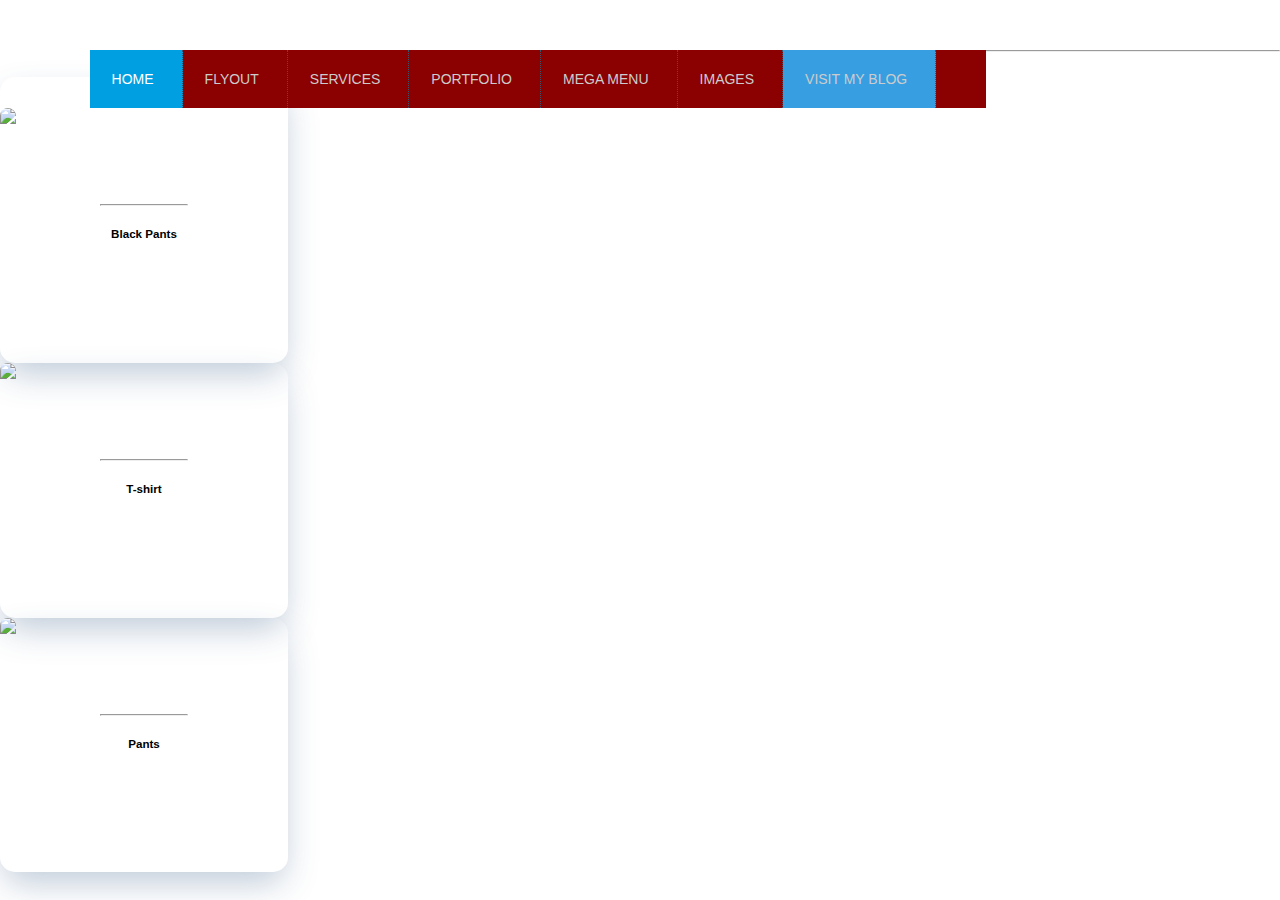
==== proyecto/index.html @ 75a833df "Add files via upload" ====
<!DOCTYPE html>
<html>
<head>
	<meta charset="utf-8">
	<meta name="viewport" content="width=device-width, initial-scale=1">
	<link href="css.css" rel="stylesheet" type="text/css"/>
	<title> INDEX </title>
	<script src="main.js"></script>
</head>



<body class="background">
	 <class="content">
	 
		<ul class="exo-menu">
			<li><a class="active" href="#"><i class="fa fa-home"></i> Home</a></li>
			<li class="drop-down"><a href="#"><i class="fa fa-cogs"></i> Flyout</a>
				<!--Drop Down-->
				<ul class="drop-down-ul animated fadeIn">
				<li class="flyout-right"><a href="#">Flyout Right</a><!--Flyout Right-->
					<ul class="animated fadeIn">
						<li><a href="#">Mobile</a></li>
						<li><a href="#">Computer</a></li>
						<li><a href="#">Watch</a></li>
					</ul>
				</li>
				<!--
				<li class="flyout-left"><a href="#">Flyout Left</a>
					Flyout Left
					<ul class="animated fadeIn">
						<li><a href="#">Mobile</a></li>
						<li><a href="#">Computer</a></li>
						<li><a href="#">Watch</a></li>
					</ul>			
				</li>
			-->
				
				<li><a href="#">No Flyout</a></li>
				 
				</ul>
				<!--//End drop down-->
			
			</li>
			<li><a href="#"><i class="fa fa-cogs"></i> Services</a></li>
			<li><a href="#"><i class="fa fa-briefcase"></i> Portfolio</a></li>
			<li class="mega-drop-down"><a href="#"><i class="fa fa-list"></i> Mega Menu</a>
				<div class="animated fadeIn mega-menu">
					<div class="mega-menu-wrap">
						<div class="row">
						<div class="col-md-4">
							<h4 class="row mega-title">Feature</h4>
								<img class="img-responsive" src="https://3.bp.blogspot.com/-rUk36pd-LbM/VcLb48X4f-I/AAAAAAAAGCI/Y_UxBAgEqwA/s1600/Magento_themes.jpg">
							</div>
							<div class="col-md-2">
									<h4 class="row mega-title">Standers</h4>
								<ul class="stander">
									<li><a href="#">Mobile</a></li>
									<li><a href="#">Computer</a></li>
									<li><a href="#">Watch</a></li>
									<li><a href="#">laptop</a></li>
									<li><a href="#">Camera</a></li>
									<li><a href="#">I pad</a></li>
									<li><a class="view-more btn- btn-sm" href="#">View more</a></li>
								</ul>
							</div>
							<div class="col-md-3">
								<h4 class="row mega-title">Description</h4>
								<ul class="description">
									<li><a href="#">Women</a>
										<span>Description of Women</span>
									</li>
									<li><a href="#">Men</a>
											<span>Description of men Cloths</span>
									</li>
									<li><a href="#">Kids</a>
											<span>Description of Kids Cloths</span>
									</li>
									<li><a href="#">Others</a>
											<span>Description of Others Cloths</span>
									</li>
									<li>
									<a class="view-more btn btn-sm " href="#">View more</a>
											 
									</li>
								</ul>
							</div>
							<div class="col-md-3">
							<h4 class="row mega-title">Icon + Description</h4>
								<ul class="icon-des">
									<li><a href="#"><i class="fa fa-globe"></i>Web</a></li>
									<li><a href="#"><i class="fa fa-mobile"></i>Mobile</a></li>
									<li><a href="#"><i class="fa fa-arrows-h"></i>Responsive</a></li>
									<li><a href="#"><i class="fa fa-desktop"></i>Desktop</a></li>
									<li><a href="#"><i class="fa fa-paint-brush"></i>UI/UX</a></li>
								</ul>
							</div>
							
						</div>
					</div>	
				</div>
			</li>
			
			<li  class="images-drop-down"><a  href="#"><i class="fa fa-photo"></i> Images</a>
				<div class="Images animated fadeIn">
					<div class="col-md-3">
						<h4>Images Title </h4>
						<img class="img-responsive" src="https://2.bp.blogspot.com/-VG_e0pKfrDo/VcLb6JwZqfI/AAAAAAAAGCk/8ZgA9kZqTQ8/s1600/images3.jpg">
					</div>
					<div class="col-md-3">
					<h4>Images Title </h4>
						<img class="img-responsive" src="https://3.bp.blogspot.com/-hUt5FrdZHio/VcLb5dlwTBI/AAAAAAAAGCU/UUH5N1JkoQc/s1600/images1.jpg">
					</div>
					<div class="col-md-3">
					<h4>Images Title </h4>
						<img class="img-responsive" src="https://4.bp.blogspot.com/-A7U1uPlSq6Y/VcLb5kKHCkI/AAAAAAAAGCc/7WghyndTEuY/s1600/images2.jpg">
					</div>
					<div class="col-md-3">
					<h4>Images Title </h4>
						<img class="img-responsive"  src="https://3.bp.blogspot.com/-hGrnZIjzL2k/VcLb47kyQKI/AAAAAAAAGCQ/J6Q2IAHIQvQ/s1600/image4.jpg">
					</div>
					
				</div>
			
			</li>
			<li><a class="blink-soft visit-my-blog" href="https://cssstuffs.com/free-responsive-mega-menu-code-drop/" target=_black"><i class="fa fa-link"></i> Visit My Blog</a>
				<div class="contact">
			
				</div>
			</li>
			<!-- <a href="#" class="toggle-menu visible-xs-block">|||</a> -->
			
	</ul>
	 
	
	 </div>
<!--menu cuerpo -->

	 <div id="toast"></div>
<div id="toast-cart"></div>
<div class="containeer">

  <hr>
  <br>
  <div class="row">
  <div class="col-lg-4">
    <div class="card" style="width: 18rem;">
      <span id="heart" class="heart"><i onclick="wishList()" class="fas fa-heart"></i></span>
  <img src="https://images.unsplash.com/photo-1565208565380-02138793c3b0?ixlib=rb-1.2.1&ixid=eyJhcHBfaWQiOjEyMDd9&auto=format&fit=crop&w=634&q=80" class="first-image">
  <div class="card-body">
    <a href="#" onclick="addCart()"><center>Add to cart</center></a>
    <hr>
    <center>
      <h5 class="card-title">Black Pants</h5>
    </center>
  </div>
</div>
</div>
      <div class="col-lg-4">
    <div class="card" style="width: 18rem;">
      <span id="heart-second" value="So" class="heart"><i onclick="wishList()" class="fas fa-heart"></i></span>
  <img src="https://images.unsplash.com/photo-1549062572-544a64fb0c56?ixlib=rb-1.2.1&auto=format&fit=crop&w=634&q=80" class="first-image">
  <div class="card-body">
    <a href="#" onclick="addCart()"><center>Add to cart</center></a>
    <hr>
    <center>
      <h5 class="card-title">T-shirt</h5>
    </center>
  </div>
</div>
</div>
    <div class="col-lg-4">
    <div class="card" style="width: 18rem;">
      <span id="heart-third" class="heart"><i onclick="wishList()" class="fas fa-heart"></i></span>
  <img src="https://images.unsplash.com/photo-1565279586461-293ae487de37?ixlib=rb-1.2.1&ixid=eyJhcHBfaWQiOjEyMDd9&auto=format&fit=crop&w=634&q=80" class="first-image">
  <div class="card-body">
    <a href="#" onclick="addCart()"><center>Add to cart</center></a>
    <hr>
    <center>
      <h5 class="card-title">Pants</h5>
    </center>
	
  </div>
</div>
</div>
  </div>
</div>
---- proyecto/css.css ----
body{
	margin: 0;
	padding: 0;
	font: 300 14px/18px Roboto;
	
 }
  

 *,
:after,
:before {
  box-sizing: border-box
}

.clearfix:after,
.clearfix:before {
  content: '';
  display: table
}

.clearfix:after {
  clear: both;
  display: block
}
ul{
	list-style:none;
	margin: 0;
	padding: 0;
}
a, a:hover, a.active, a:active, a:visited, a:focus{
	color:#fefefe;
	text-decoration:none;
}
.content{
	margin: 50px 100px 50px 100px;
}

.exo-menu{
	width: 70%;
	float: left;
	list-style: none;
	position:relative;
    left: 7vw;
	background: darkred;
}

.exo-menu > li > a{
    display: inline-block;
    float: left;
	color: #ccc;
	text-decoration: none;
	text-transform: uppercase;
	border-right: 1px #365670 dotted;
	-webkit-transition: color 0.2s linear, background 0.2s linear;
	-moz-transition: color 0.2s linear, background 0.2s linear;
	-o-transition: color 0.2s linear, background 0.2s linear;
	transition: color 0.2s linear, background 0.2s linear;
}
.exo-menu > li > a.active,
.exo-menu > li > a:hover,
li.drop-down ul > li > a:hover{
	background:#009FE1;
	color:#fff;
}
.exo-menu i {
  float: left;
  font-size: 18px;
  margin-right: 6px;
  line-height: 20px !important;
}
li.drop-down,
.flyout-right,
.flyout-left{position:relative;}
li.drop-down:before {
  content: "\f103";
  color: #fff;
  font-family: FontAwesome;
  font-style: normal;
  display: inline;
  position: absolute;
  right: 6px;
  top: 20px;
  font-size: 14px;
}
li.drop-down>ul{
	left: 90px;
    top: 58px;
	min-width: 230px;

}
.drop-down-ul{display:none;}
.flyout-right>ul,
.flyout-left>ul{
  top: 0;
  min-width: 230px;
  display: none;
  border-left: 1px solid darkred;
  }

li.drop-down>ul>li>a,
.flyout-right ul>li>a ,
.flyout-left ul>li>a {
	color: #fff;
	display: block;
	padding: 20px 22px;
	text-decoration: none;
	background-color: #009FE1;
	border-bottom: 1px dotted #547787;
	-webkit-transition: color 0.2s linear, background 0.2s linear;
	-moz-transition: color 0.2s linear, background 0.2s linear;
	-o-transition: color 0.2s linear, background 0.2s linear;
	transition: color 0.2s linear, background 0.2s linear;
}
.flyout-right ul>li>a ,
.flyout-left ul>li>a {
	border-bottom: 1px dotted #B8C7BC;
}


/*Flyout Mega*/
.flyout-mega-wrap {
	top: 0;
	right: 0;
	left: 100%;
	width: 100%;
	display:none;
	height: 100%;
	padding: 15px;
	min-width: 742px;

}
h4.row.mega-title {
  color:#eee;
  margin-top: 0px;
  font-size: 14px;
  padding-left: 15px;
  padding-bottom: 13px;
  text-transform: uppercase;
  border-bottom: 1px solid #ccc;
 }
.flyout-mega ul > li > a {
  font-size: 90%;
  line-height: 25px;
  color: #fff;
  font-family: inherit;
}
.flyout-mega ul > li > a:hover,
.flyout-mega ul > li > a:active,
.flyout-mega ul > li > a:focus{
  text-decoration: none;
  background-color: transparent !important;
  color: #ccc !important
}
/*mega menu*/

.mega-menu {
  left: 0;
  right: 0;
  padding: 15px;
  display:none;
  padding-top: 0;
  min-height: 100%;

}
h4.row.mega-title {
  color: #eee;
  margin-top: 0px;
  font-size: 14px;
  padding-left: 15px;
  padding-bottom: 13px;
  text-transform: uppercase;
  border-bottom: 1px solid red;
  padding-top: 15px;
  background-color: #a11315
  }
 .mega-menu ul li a {
  line-height: 25px;
  font-size: 90%;
  display: block;
}
ul.stander li a {
    padding: 3px 0px;
}

ul.description li {
    padding-bottom: 12px;
    line-height: 8px;
}

ul.description li span {
    color: #ccc;
    font-size: 85%;
}
a.view-more{
  border-radius: 1px;
  margin-top:15px;
  background-color: #009FE1;
  padding: 2px 10px !important;
  line-height: 21px !important;
  display: inline-block !important;
}
a.view-more:hover{
	color:#fff;
	background:#0DADEF;
}
ul.icon-des li a i {
    color: #fff;
    width: 35px;
    height: 35px;
    border-radius: 50%;
    text-align: center;
    background-color: #009FE1;
    line-height: 35px !important;
}

ul.icon-des li {
    width: 100%;
    display: table;
    margin-bottom: 11px;
}
/*Blog DropDown
.Blog{
	left:0;
	display:none;
	color:#fefefe;
	padding-top:15px;
	background:#547787;
	padding-bottom:15px;
}
.Blog .blog-title{
	color:#fff;
	font-size:15px;
	text-transform:uppercase;

}
.Blog .blog-des{
	color:#ccc;
	font-size:90%;
	margin-top:15px;
}
.Blog a.view-more{
	margin-top:0px;
}

*/

/*Images*/
.Images{
	left:0;
   width:100%;
	 display:none;
	color:#fefefe;
	padding-top:15px;
	background:#547787;
	padding-bottom:15px;
}
.Images h4 {
  font-size: 15px;
  margin-top: 0px;
  text-transform: uppercase;
}
/*common de flyout */
.flyout-right ul>li>a ,
.flyout-left ul>li>a,
.flyout-mega-wrap,
.mega-menu{
	background-color: rgb(0, 133, 51);
}

/*hover*/
.Blog:hover,
.Images:hover,
.mega-menu:hover,
.drop-down-ul:hover,
li.flyout-left>ul:hover,
li.flyout-right>ul:hover,
.flyout-mega-wrap:hover,
li.flyout-left a:hover +ul,
li.flyout-right a:hover +ul,
.blog-drop-down >a:hover+.Blog,
li.drop-down>a:hover +.drop-down-ul,
.images-drop-down>a:hover +.Images,
.mega-drop-down a:hover+.mega-menu,
li.flyout-mega>a:hover +.flyout-mega-wrap{
	display:block;
}
/*responsive*/
 @media (min-width:767px){
	.exo-menu > li > a{
	display:block;
	padding: 20px 22px;
 }
.mega-menu, .flyout-mega-wrap, .Images, .Blog,.flyout-right>ul,
.flyout-left>ul, li.drop-down>ul{
		position:absolute;
}
 .flyout-right>ul{
	left: 100%;
	}
	.flyout-left>ul{
	right: 100%;
}
 }
@media (max-width:767px){

	.exo-menu {
		min-height: 58px;
		background-color:  #009FE1;
		width: 100%;
	}
	
	.exo-menu > li > a{
		width:100% ;
	    display:none ;
	
	}
	.exo-menu > li{
		width:100%;
	}
	.display.exo-menu > li > a{
	  display:block ;
	  	padding: 20px 22px;
	}
	
.mega-menu, .Images, .Blog,.flyout-right>ul,
.flyout-left>ul, li.drop-down>ul{
		position:relative;
}

}

/*
a.toggle-menu{
    position: absolute;
    right: 0px;
    padding: 20px;
    font-size: 27px;
    background-color: #ccc;
    color:  #009FE1;
    top: 0px;
}

*/

.blink-soft {
  animation: blinker 1.5s linear infinite;
}
@keyframes blinker {
  50% {
    opacity: 0;
  }
}
.visit-my-blog {
    background: #379fe1;
}


/*************************barra menu end **************************************/


@import url('https://fonts.googleapis.com/css?family=Raleway|Roboto&display=swap');


.containeer{
  margin-top: 50px;
}

h1, .card-title, a, #toast{
  font-family: 'Roboto', sans-serif;
}



.card{
  box-shadow: 0px 15px 35px -5px rgba(50, 88, 130, 0.32);
  border-radius: 15px;
  transition: transform .2s;
}

.card-body{
  padding: 100px;
  margin-top: -50px;
  -webkit-transition: all 1s ease;
  -moz-transition: all 1s ease;
  -o-transition: all 1s ease;
  transition: all 1s ease-in-out;
}

.heart{
  color: #989898;
  margin-top: 15px;
  margin-left: 230px;
  font-size: 30px;
  position: absolute;
  width: 40px;
  height: 40px;
  border-radius: 30px;
  padding: 0px;
  text-align: center;
  cursor: pointer;
}

.heart-active{
  color: #C50707;
}

.heart:hover{
  color: red;
  background-color: #f9f9f9;
  -webkit-transition: all 1s ease;
  -moz-transition: all 1s ease;
  -o-transition: all 1s ease;
  transition: all 1s ease-in-out;
}

.card-body a{
  visibility: hidden;
}

.card:hover > .card-body{
  margin-top: -0px;
  -webkit-transition: all 1s ease;
  -moz-transition: all 1s ease;
  -o-transition: all 1s ease;
  transition: all 1s ease;
}

.card:hover{
  transform: scale(1.02);
}

.card:hover > .card-body > a{
  visibility: visible;
}

.first-image{
  width: 100%;
  border-top-left-radius: 15px;
  border-top-right-radius: 15px;
}

.cart, .wish{
  padding: 5px;
  width: 50px;
  height: 50px;
  margin-left: -24px;
  margin-top: 0px;
  margin-right: 3px;
  background-color: #fff;
  color: #5C7CFA;
  border-top-left-radius: 8px;
  border-bottom-left-radius: 8px;
  text-align: center;
  -ms-display: flex;
  display: flex;
  align-items: center;
  justify-content: center;
}

.wish{
  color: #C50707;
}

#toast, #toast-cart{
  padding: 10px;
  padding-left: 5px;
  position: fixed;
  width: 230px;
  height: 50px;
  top: 0;
  left: 80%;
  transform:translate(-50%);
  background-color: #EFF2FF;
  color: #76777E;
  padding: 1px;
  border-radius: 8px;
  text-align:center;
  z-index: 1;
  box-shadow: 0 0 20px rgba(0,0,0,0.3);
  visibility: hidden;
  opacity: 0;
  -ms-display: flex;
  display: flex;
  align-items: center;
  justify-content: center;
  font-size: 18px;
}
#toast.show, #toast-cart.show{
  visibility:visible;
  animation:fadeInOut 3s;
}

@keyframes fadeInOut{
  5%,95%{opacity:1;top:50px}
  15%,85%{opacity:1;top:30px}
}

a{
  z-index: -1;
}
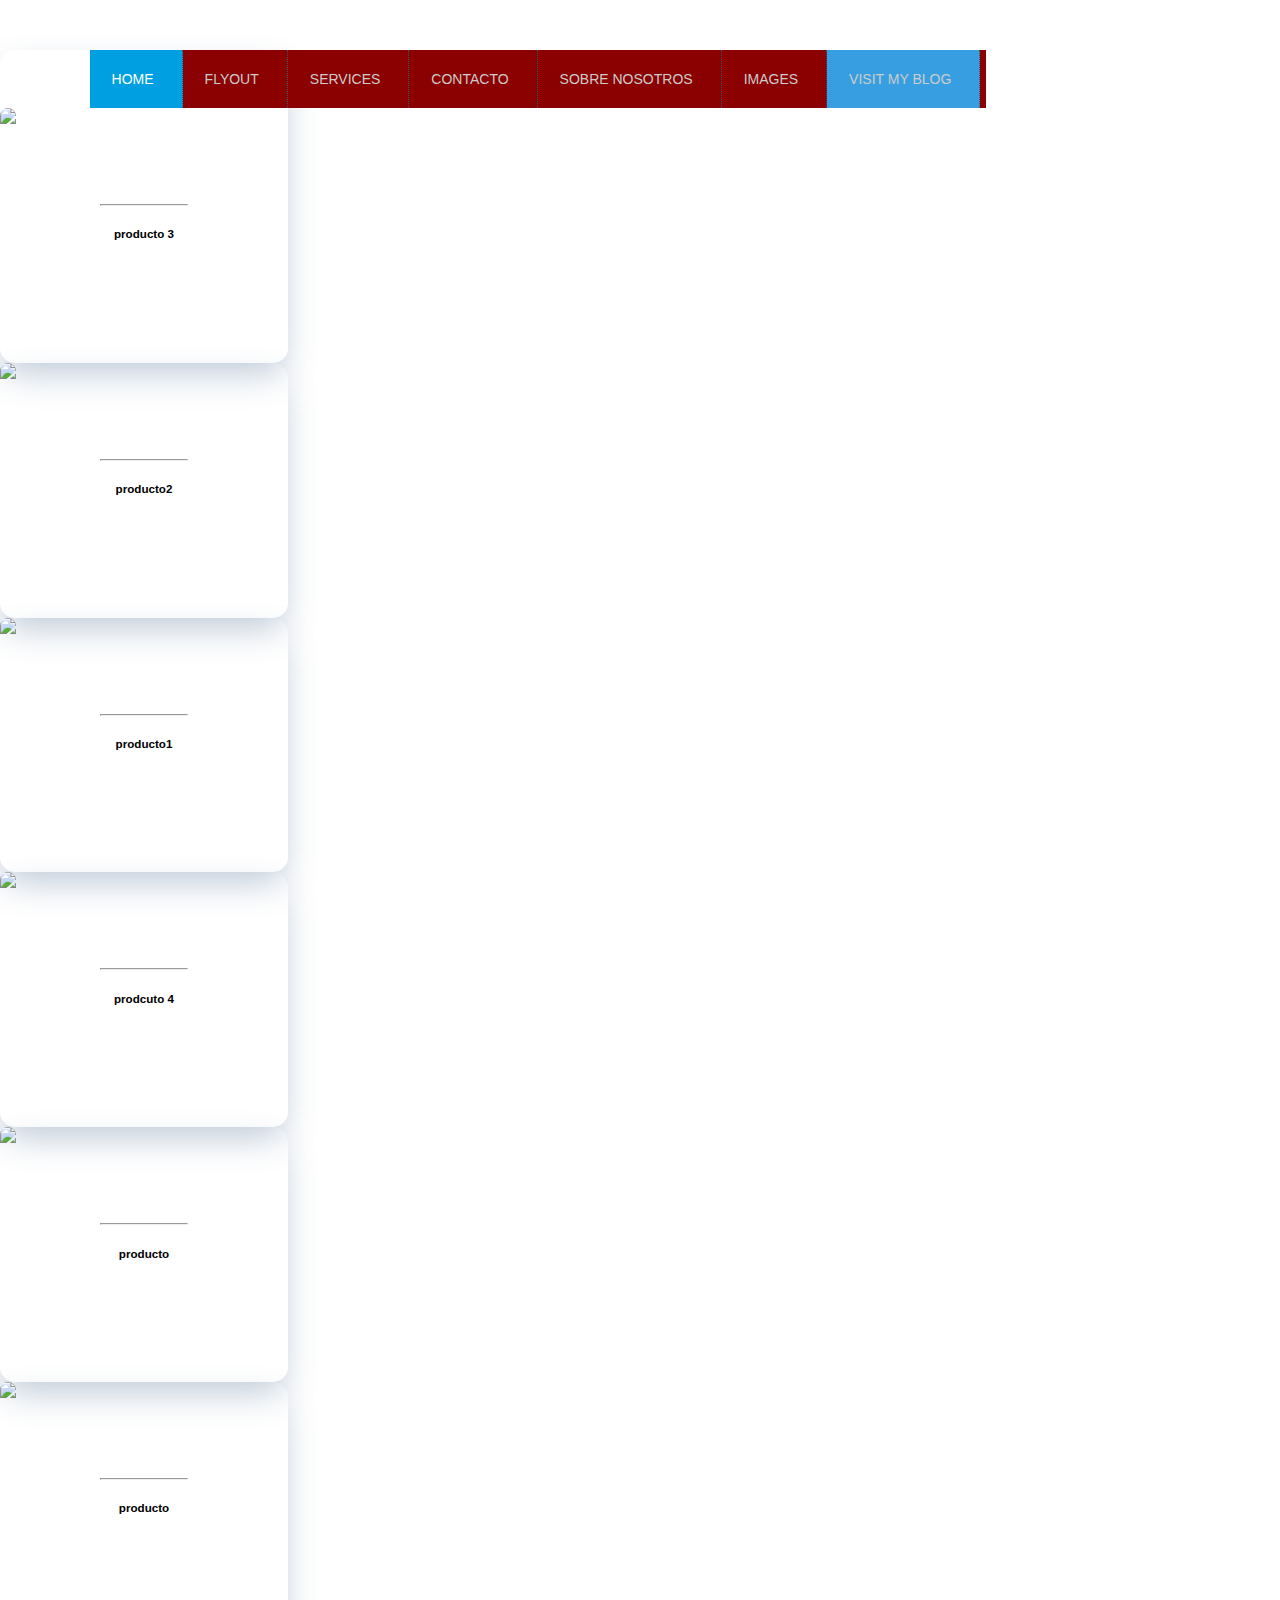
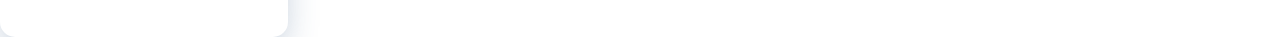
==== commit 4990d8c1: "Update index.html" ====
--- a/proyecto/index.html
+++ b/proyecto/index.html
@@ -10,7 +10,7 @@
 
 
 
-<body class="background">
+<class="background">
 	 <class="content">
 	 
 		<ul class="exo-menu">
@@ -18,7 +18,7 @@
 			<li class="drop-down"><a href="#"><i class="fa fa-cogs"></i> Flyout</a>
 				<!--Drop Down-->
 				<ul class="drop-down-ul animated fadeIn">
-				<li class="flyout-right"><a href="#">Flyout Right</a><!--Flyout Right-->
+				<li class="flyout-right"><a href="#">productos</a><!--Flyout Right-->
 					<ul class="animated fadeIn">
 						<li><a href="#">Mobile</a></li>
 						<li><a href="#">Computer</a></li>
@@ -36,15 +36,18 @@
 				</li>
 			-->
 				
-				<li><a href="#">No Flyout</a></li>
+				<li><a href="#">producto 1</a></li>
+				<li><a href="#">producto 2</a></li>
+				<li><a href="#">producto 3</a></li>
+				
 				 
 				</ul>
 				<!--//End drop down-->
 			
 			</li>
 			<li><a href="#"><i class="fa fa-cogs"></i> Services</a></li>
-			<li><a href="#"><i class="fa fa-briefcase"></i> Portfolio</a></li>
-			<li class="mega-drop-down"><a href="#"><i class="fa fa-list"></i> Mega Menu</a>
+			<li><a href="#"><i class="fa fa-briefcase"></i> contacto</a></li>
+			<li class="mega-drop-down"><a href="#"><i class="fa fa-list"></i> sobre nosotros</a>
 				<div class="animated fadeIn mega-menu">
 					<div class="mega-menu-wrap">
 						<div class="row">
@@ -101,7 +104,7 @@
 				</div>
 			</li>
 			
-			<li  class="images-drop-down"><a  href="#"><i class="fa fa-photo"></i> Images</a>
+			<li  class="images-drop-down"><a  href="#"><i class="fa fa-photo"></i> images</a>
 				<div class="Images animated fadeIn">
 					<div class="col-md-3">
 						<h4>Images Title </h4>
@@ -136,12 +139,13 @@
 	 </div>
 <!--menu cuerpo -->
 
-	 <div id="toast"></div>
+	 
+<div id="toast"></div>
 <div id="toast-cart"></div>
 <div class="containeer">
 
-  <hr>
-  <br>
+  
+  
   <div class="row">
   <div class="col-lg-4">
     <div class="card" style="width: 18rem;">
@@ -151,12 +155,12 @@
     <a href="#" onclick="addCart()"><center>Add to cart</center></a>
     <hr>
     <center>
-      <h5 class="card-title">Black Pants</h5>
-    </center>
-  </div>
-</div>
-</div>
-      <div class="col-lg-4">
+      <h5 class="card-title">producto 3</h5>
+    </center>
+  </div>
+</div>
+</div>
+      <div class="col-lg-3">
     <div class="card" style="width: 18rem;">
       <span id="heart-second" value="So" class="heart"><i onclick="wishList()" class="fas fa-heart"></i></span>
   <img src="https://images.unsplash.com/photo-1549062572-544a64fb0c56?ixlib=rb-1.2.1&auto=format&fit=crop&w=634&q=80" class="first-image">
@@ -164,12 +168,12 @@
     <a href="#" onclick="addCart()"><center>Add to cart</center></a>
     <hr>
     <center>
-      <h5 class="card-title">T-shirt</h5>
-    </center>
-  </div>
-</div>
-</div>
-    <div class="col-lg-4">
+      <h5 class="card-title">producto2</h5>
+    </center>
+  </div>
+</div>
+</div>
+    <div class="col-lg-2">
     <div class="card" style="width: 18rem;">
       <span id="heart-third" class="heart"><i onclick="wishList()" class="fas fa-heart"></i></span>
   <img src="https://images.unsplash.com/photo-1565279586461-293ae487de37?ixlib=rb-1.2.1&ixid=eyJhcHBfaWQiOjEyMDd9&auto=format&fit=crop&w=634&q=80" class="first-image">
@@ -177,11 +181,59 @@
     <a href="#" onclick="addCart()"><center>Add to cart</center></a>
     <hr>
     <center>
-      <h5 class="card-title">Pants</h5>
-    </center>
-	
-  </div>
-</div>
-</div>
-  </div>
-</div>+      <h5 class="card-title">producto1</h5>
+    </center>
+  </div>
+</div>
+</div>
+
+<div class="col-lg-1">
+    <div class="card" style="width: 18rem;">
+      <span id="heart" class="heart"><i onclick="wishList()" class="fas fa-heart"></i></span>
+  <img src="https://images.unsplash.com/photo-1565208565380-02138793c3b0?ixlib=rb-1.2.1&ixid=eyJhcHBfaWQiOjEyMDd9&auto=format&fit=crop&w=634&q=80" class="first-image">
+  <div class="card-body">
+    <a href="#" onclick="addCart()"><center>Add to cart</center></a>
+    <hr>
+    <center>
+      <h5 class="card-title">prodcuto 4</h5>
+    </center>
+  </div>
+</div>
+  </div>
+
+  <div class="col-lg-0">
+    <div class="card" style="width: 18rem;">
+      <span id="heart" class="heart"><i onclick="wishList()" class="fas fa-heart"></i></span>
+  <img src="https://images.unsplash.com/photo-1565208565380-02138793c3b0?ixlib=rb-1.2.1&ixid=eyJhcHBfaWQiOjEyMDd9&auto=format&fit=crop&w=634&q=80" class="first-image">
+  <div class="card-body">
+    <a href="#" onclick="addCart()"><center>Add to cart</center></a>
+    <hr>
+    <center>
+      <h5 class="card-title">producto</h5>
+    </center>
+  </div>
+</div>
+</div>
+
+<div class="col-lg-5">
+    <div class="card" style="width: 18rem;">
+      <span id="heart" class="heart"><i onclick="wishList()" class="fas fa-heart"></i></span>
+  <img src="https://images.unsplash.com/photo-1565208565380-02138793c3b0?ixlib=rb-1.2.1&ixid=eyJhcHBfaWQiOjEyMDd9&auto=format&fit=crop&w=634&q=80" class="first-image">
+  <div class="card-body">
+    <a href="#" onclick="addCart()"><center>Add to cart</center></a>
+    <hr>
+    <center>
+      <h5 class="card-title">producto</h5>
+    </center>
+  </div>
+</div>
+</div>
+
+</div>
+</class>
+
+<!-- partial -->
+  <script  src="main.js"></script>
+
+</body>
+</html>
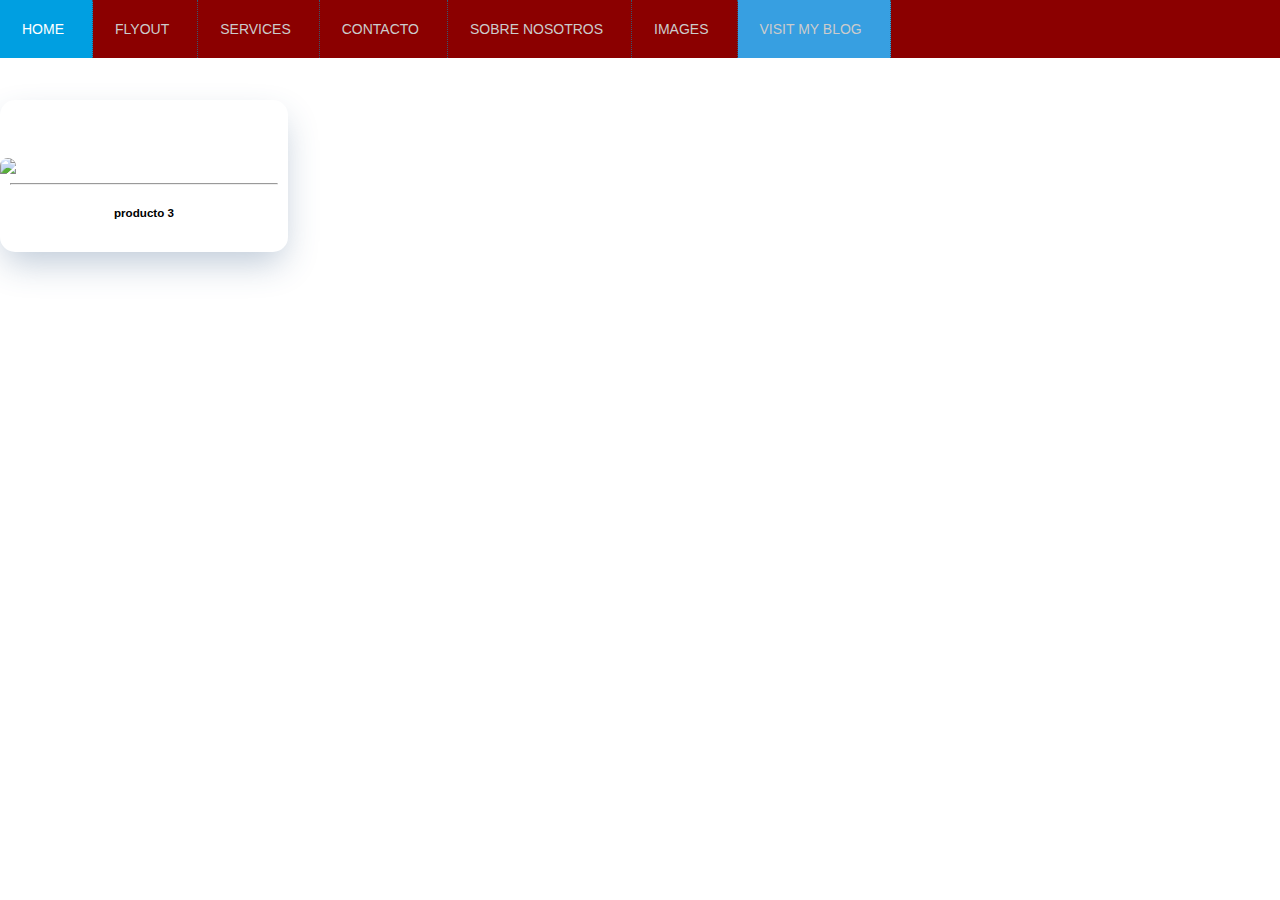
==== commit 13a5b37c: "Script nuevo" ====
--- a/proyecto/index.html
+++ b/proyecto/index.html
@@ -6,6 +6,7 @@
 	<link href="css.css" rel="stylesheet" type="text/css"/>
 	<title> INDEX </title>
 	<script src="main.js"></script>
+	<script src="https://kit.fontawesome.com/6012e003ff.js" crossorigin="anonymous"></script>
 </head>
 
 
--- a/proyecto/css.css
+++ b/proyecto/css.css
@@ -28,7 +28,7 @@
 	padding: 0;
 }
 a, a:hover, a.active, a:active, a:visited, a:focus{
-	color:#fefefe;
+	color: cyan;
 	text-decoration:none;
 }
 .content{
@@ -36,11 +36,11 @@
 }
 
 .exo-menu{
-	width: 70%;
+	width: 100%;
 	float: left;
 	list-style: none;
 	position:relative;
-    left: 7vw;
+   
 	background: darkred;
 }
 
@@ -361,14 +361,60 @@
 @import url('https://fonts.googleapis.com/css?family=Raleway|Roboto&display=swap');
 
 
+
 .containeer{
-  margin-top: 50px;
-}
-
-h1, .card-title, a, #toast{
+ position: relative;
+ top: 100px;
+}
+
+ .card-title, a, #toast{
   font-family: 'Roboto', sans-serif;
 }
 
+.col-lg-4{
+position: static;
+left: 20vw;
+
+}
+
+.col-lg-3{
+position: relative;
+left: 30vw;
+bottom: 34vw;
+
+}
+
+.col-lg-2{
+
+position: relative;
+left: 60vw;
+bottom: 67vw;
+
+}
+
+.col-lg-1{
+
+  position: relative;
+  left: 1vw;
+  bottom: 60vw;
+  
+  }
+
+  .col-lg-0{
+
+    position: relative;
+    left: 30vw;
+    bottom: 93vw;
+    
+    }
+
+    .col-lg-5{
+
+      position: relative;
+      left: 60vw;
+      bottom: 126vw;
+      
+      }
 
 
 .card{
@@ -378,7 +424,7 @@
 }
 
 .card-body{
-  padding: 100px;
+  padding: 10px;
   margin-top: -50px;
   -webkit-transition: all 1s ease;
   -moz-transition: all 1s ease;
@@ -497,4 +543,4 @@
 
 a{
   z-index: -1;
-}+}
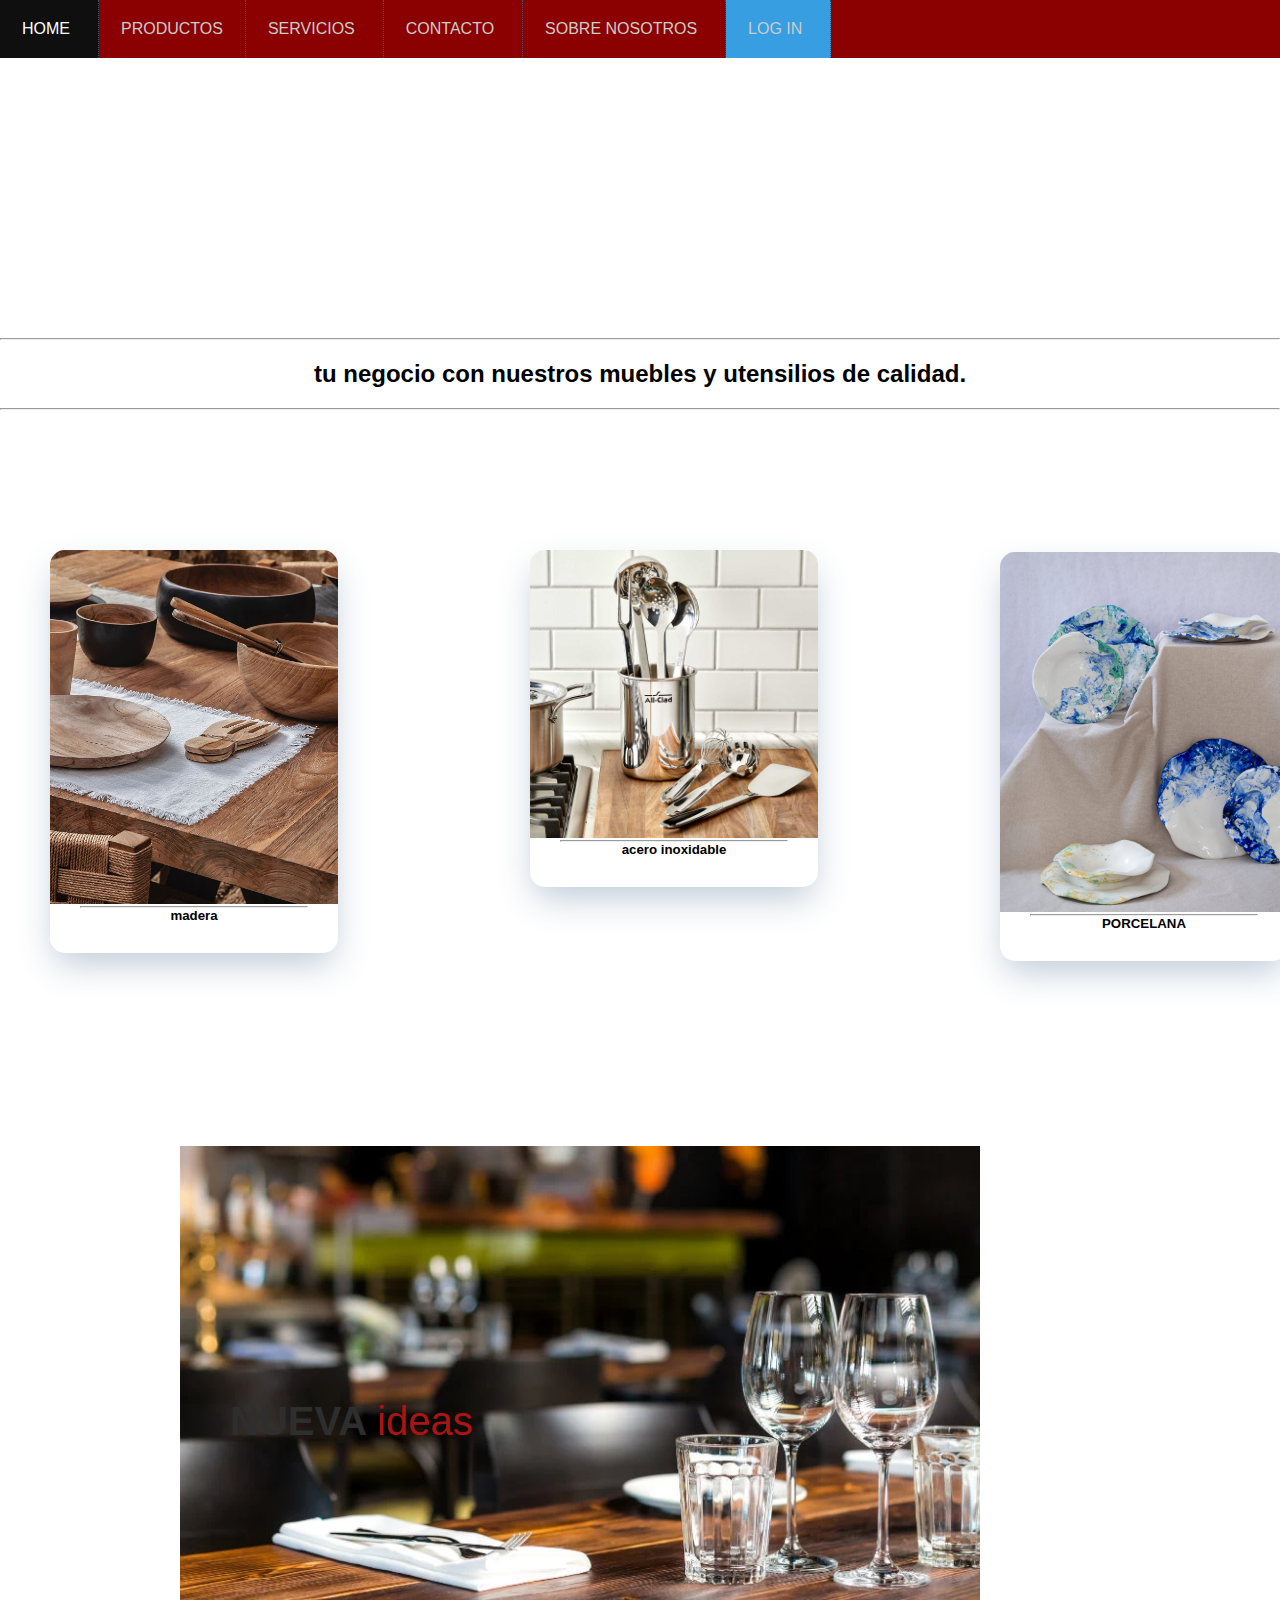
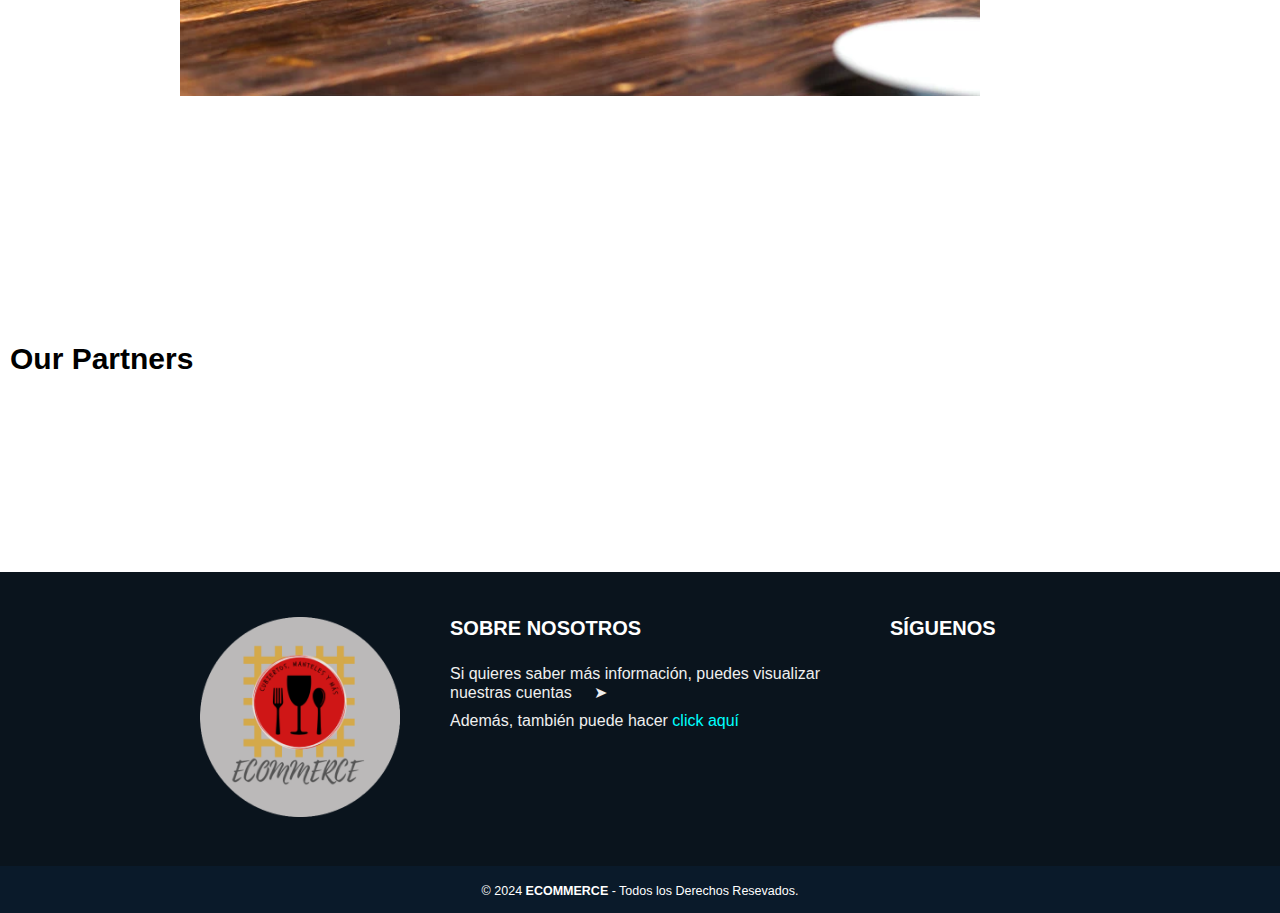
==== commit aa0b7ee7: "FRONTED  HTML/CSS/JAVASCRIPT" ====
--- a/proyecto/index.html
+++ b/proyecto/index.html
@@ -3,235 +3,322 @@
 <head>
 	<meta charset="utf-8">
 	<meta name="viewport" content="width=device-width, initial-scale=1">
-	<link href="css.css" rel="stylesheet" type="text/css"/>
+	<link href="cssindex/css.css" rel="stylesheet" type="text/css"/>
 	<title> INDEX </title>
-	<script src="main.js"></script>
+	<script src="jsindex/main.js"></script>
 	<script src="https://kit.fontawesome.com/6012e003ff.js" crossorigin="anonymous"></script>
 </head>
 
-
-
-<class="background">
-	 <class="content">
-	 
-		<ul class="exo-menu">
-			<li><a class="active" href="#"><i class="fa fa-home"></i> Home</a></li>
-			<li class="drop-down"><a href="#"><i class="fa fa-cogs"></i> Flyout</a>
-				<!--Drop Down-->
-				<ul class="drop-down-ul animated fadeIn">
-				<li class="flyout-right"><a href="#">productos</a><!--Flyout Right-->
-					<ul class="animated fadeIn">
-						<li><a href="#">Mobile</a></li>
-						<li><a href="#">Computer</a></li>
-						<li><a href="#">Watch</a></li>
+<body>
+
+		  <!-- Barra de menú -->
+		  <class="background">
+			  <div="content">
+				  <ul class="exo-menu">
+					  <li><a class="active" href="index.html"><i class="fa fa-home"></i>HOME</a></li>
+					  <li class="drop-down"><a href="#"></i>PRODUCTOS</a>
+					<!--Drop Down-->
+					<ul class="drop-down-ul animated fadeIn">
+					  <li class="flyout-right"><a href="#">productos</a><!--Flyout Right-->
+						  <ul class="animated fadeIn">
+							  <li><a href="#">subproducto1</a></li>
+							  <li><a href="#">subproducto2</a></li>
+							  <li><a href="#">subproducto3</a></li>
+						  </ul>
+					  </li>
+					  <li><a href="#">producto 1</a></li>
+					  <li><a href="#">producto 2</a></li>
+					  <li><a href="#">producto 3</a></li>
 					</ul>
+					<!--//End drop down-->
 				</li>
-				<!--
-				<li class="flyout-left"><a href="#">Flyout Left</a>
-					Flyout Left
-					<ul class="animated fadeIn">
-						<li><a href="#">Mobile</a></li>
-						<li><a href="#">Computer</a></li>
-						<li><a href="#">Watch</a></li>
-					</ul>			
+				<li class="drop-down"><a href="#"><i class="fa fa-cogs"></i>SERVICIOS</a>
+			<ul class="drop-down-ul animated fadeIn" style="left: 12%;">
+			  <li><a href="#">¡Contacta aquí!</a></li>
+			</ul>
+		  </li>
+				<li><a href="CONTACTAR CON NOSOTROS HTML/contactar.html"><i class="fa fa-briefcase"></i>CONTACTO</a></li>
+				<li class="mega-drop-down"><a href=""><i class="fa fa-list"></i>SOBRE NOSOTROS</a>
+			
+		
 				</li>
-			-->
+				<li><a class="blink-soft visit-my-blog" href="Inicio sesión/html.html" target=_black><i class="fa fa-link"></i>LOG IN</a>
+					<div class="contact">
 				
-				<li><a href="#">producto 1</a></li>
-				<li><a href="#">producto 2</a></li>
-				<li><a href="#">producto 3</a></li>
-				
-				 
-				</ul>
-				<!--//End drop down-->
-			
-			</li>
-			<li><a href="#"><i class="fa fa-cogs"></i> Services</a></li>
-			<li><a href="#"><i class="fa fa-briefcase"></i> contacto</a></li>
-			<li class="mega-drop-down"><a href="#"><i class="fa fa-list"></i> sobre nosotros</a>
-				<div class="animated fadeIn mega-menu">
-					<div class="mega-menu-wrap">
-						<div class="row">
-						<div class="col-md-4">
-							<h4 class="row mega-title">Feature</h4>
-								<img class="img-responsive" src="https://3.bp.blogspot.com/-rUk36pd-LbM/VcLb48X4f-I/AAAAAAAAGCI/Y_UxBAgEqwA/s1600/Magento_themes.jpg">
-							</div>
-							<div class="col-md-2">
-									<h4 class="row mega-title">Standers</h4>
-								<ul class="stander">
-									<li><a href="#">Mobile</a></li>
-									<li><a href="#">Computer</a></li>
-									<li><a href="#">Watch</a></li>
-									<li><a href="#">laptop</a></li>
-									<li><a href="#">Camera</a></li>
-									<li><a href="#">I pad</a></li>
-									<li><a class="view-more btn- btn-sm" href="#">View more</a></li>
-								</ul>
-							</div>
-							<div class="col-md-3">
-								<h4 class="row mega-title">Description</h4>
-								<ul class="description">
-									<li><a href="#">Women</a>
-										<span>Description of Women</span>
-									</li>
-									<li><a href="#">Men</a>
-											<span>Description of men Cloths</span>
-									</li>
-									<li><a href="#">Kids</a>
-											<span>Description of Kids Cloths</span>
-									</li>
-									<li><a href="#">Others</a>
-											<span>Description of Others Cloths</span>
-									</li>
-									<li>
-									<a class="view-more btn btn-sm " href="#">View more</a>
-											 
-									</li>
-								</ul>
-							</div>
-							<div class="col-md-3">
-							<h4 class="row mega-title">Icon + Description</h4>
-								<ul class="icon-des">
-									<li><a href="#"><i class="fa fa-globe"></i>Web</a></li>
-									<li><a href="#"><i class="fa fa-mobile"></i>Mobile</a></li>
-									<li><a href="#"><i class="fa fa-arrows-h"></i>Responsive</a></li>
-									<li><a href="#"><i class="fa fa-desktop"></i>Desktop</a></li>
-									<li><a href="#"><i class="fa fa-paint-brush"></i>UI/UX</a></li>
-								</ul>
-							</div>
-							
-						</div>
-					</div>	
-				</div>
-			</li>
-			
-			<li  class="images-drop-down"><a  href="#"><i class="fa fa-photo"></i> images</a>
-				<div class="Images animated fadeIn">
-					<div class="col-md-3">
-						<h4>Images Title </h4>
-						<img class="img-responsive" src="https://2.bp.blogspot.com/-VG_e0pKfrDo/VcLb6JwZqfI/AAAAAAAAGCk/8ZgA9kZqTQ8/s1600/images3.jpg">
 					</div>
-					<div class="col-md-3">
-					<h4>Images Title </h4>
-						<img class="img-responsive" src="https://3.bp.blogspot.com/-hUt5FrdZHio/VcLb5dlwTBI/AAAAAAAAGCU/UUH5N1JkoQc/s1600/images1.jpg">
-					</div>
-					<div class="col-md-3">
-					<h4>Images Title </h4>
-						<img class="img-responsive" src="https://4.bp.blogspot.com/-A7U1uPlSq6Y/VcLb5kKHCkI/AAAAAAAAGCc/7WghyndTEuY/s1600/images2.jpg">
-					</div>
-					<div class="col-md-3">
-					<h4>Images Title </h4>
-						<img class="img-responsive"  src="https://3.bp.blogspot.com/-hGrnZIjzL2k/VcLb47kyQKI/AAAAAAAAGCQ/J6Q2IAHIQvQ/s1600/image4.jpg">
-					</div>
-					
-				</div>
-			
-			</li>
-			<li><a class="blink-soft visit-my-blog" href="https://cssstuffs.com/free-responsive-mega-menu-code-drop/" target=_black"><i class="fa fa-link"></i> Visit My Blog</a>
-				<div class="contact">
-			
-				</div>
-			</li>
-			<!-- <a href="#" class="toggle-menu visible-xs-block">|||</a> -->
-			
-	</ul>
-	 
+				</li>
+		</ul>
 	
 	 </div>
 <!--menu cuerpo -->
 
+<br>
+<br>
+
+
+<!-- texto principal -->
+
+
+<h1 class="block-effect" style="--td: 1.2s">
+	
+	<div class="block-reveal" style="--bc: #8b0000; --d: .1s"> Calidad Profesional  </div>
+	<div class="block-reveal" style="--bc: #e4e2e2; --d: .5s"> para tu Restaurante  </div>
+  </h1>
+  
+  <br>
+  <br>
+  <br>
+<br>
+<br>
+
+  <hr>
+  <div class="info">
+	<p> <h2>tu negocio con  nuestros muebles y utensilios de calidad. </h2> </p>
+  </div>
+  <hr>
+  
+  <a href="https://abubakersaeed.netlify.app/designs/d12-block-revealing-effect" class="abs-site-link"
+   rel="nofollow noreferrer" target="_blank"></a>
+
+
+<!-- texto principal -->
+<br>
+<br>
+<br>
+<br> 
+
+
 	 
 <div id="toast"></div>
 <div id="toast-cart"></div>
-<div class="containeer">
-
+<div class="container">
   
-  
+  <br>
   <div class="row">
-  <div class="col-lg-4">
+  <div class="col-lg-1">
+	<div class="IM1">
     <div class="card" style="width: 18rem;">
       <span id="heart" class="heart"><i onclick="wishList()" class="fas fa-heart"></i></span>
-  <img src="https://images.unsplash.com/photo-1565208565380-02138793c3b0?ixlib=rb-1.2.1&ixid=eyJhcHBfaWQiOjEyMDd9&auto=format&fit=crop&w=634&q=80" class="first-image">
+  <img src="IMG/fotomadera.jpg" class="first-image">
   <div class="card-body">
     <a href="#" onclick="addCart()"><center>Add to cart</center></a>
     <hr>
     <center>
-      <h5 class="card-title">producto 3</h5>
+      <h5 class="card-title">madera </h5>
     </center>
   </div>
 </div>
 </div>
-      <div class="col-lg-3">
+</div>
+      <div class="col-lg-2">
+		<div class="IM2">
     <div class="card" style="width: 18rem;">
       <span id="heart-second" value="So" class="heart"><i onclick="wishList()" class="fas fa-heart"></i></span>
-  <img src="https://images.unsplash.com/photo-1549062572-544a64fb0c56?ixlib=rb-1.2.1&auto=format&fit=crop&w=634&q=80" class="first-image">
+  <img src="IMG/acero.webp" class="first-image">
   <div class="card-body">
     <a href="#" onclick="addCart()"><center>Add to cart</center></a>
     <hr>
     <center>
-      <h5 class="card-title">producto2</h5>
+      <h5 class="card-title">acero inoxidable</h5>
     </center>
   </div>
 </div>
 </div>
-    <div class="col-lg-2">
+</div>
+    <div class="col-lg-3">
+		<div class="IM3">
     <div class="card" style="width: 18rem;">
       <span id="heart-third" class="heart"><i onclick="wishList()" class="fas fa-heart"></i></span>
-  <img src="https://images.unsplash.com/photo-1565279586461-293ae487de37?ixlib=rb-1.2.1&ixid=eyJhcHBfaWQiOjEyMDd9&auto=format&fit=crop&w=634&q=80" class="first-image">
+  <img src="IMG/porcelana.jpg" class="first-image">
   <div class="card-body">
     <a href="#" onclick="addCart()"><center>Add to cart</center></a>
     <hr>
     <center>
-      <h5 class="card-title">producto1</h5>
+      <h5 class="card-title"> PORCELANA </h5>
     </center>
   </div>
 </div>
 </div>
-
-<div class="col-lg-1">
-    <div class="card" style="width: 18rem;">
-      <span id="heart" class="heart"><i onclick="wishList()" class="fas fa-heart"></i></span>
-  <img src="https://images.unsplash.com/photo-1565208565380-02138793c3b0?ixlib=rb-1.2.1&ixid=eyJhcHBfaWQiOjEyMDd9&auto=format&fit=crop&w=634&q=80" class="first-image">
-  <div class="card-body">
-    <a href="#" onclick="addCart()"><center>Add to cart</center></a>
-    <hr>
-    <center>
-      <h5 class="card-title">prodcuto 4</h5>
-    </center>
-  </div>
-</div>
-  </div>
-
-  <div class="col-lg-0">
-    <div class="card" style="width: 18rem;">
-      <span id="heart" class="heart"><i onclick="wishList()" class="fas fa-heart"></i></span>
-  <img src="https://images.unsplash.com/photo-1565208565380-02138793c3b0?ixlib=rb-1.2.1&ixid=eyJhcHBfaWQiOjEyMDd9&auto=format&fit=crop&w=634&q=80" class="first-image">
-  <div class="card-body">
-    <a href="#" onclick="addCart()"><center>Add to cart</center></a>
-    <hr>
-    <center>
-      <h5 class="card-title">producto</h5>
-    </center>
-  </div>
-</div>
-</div>
-
-<div class="col-lg-5">
-    <div class="card" style="width: 18rem;">
-      <span id="heart" class="heart"><i onclick="wishList()" class="fas fa-heart"></i></span>
-  <img src="https://images.unsplash.com/photo-1565208565380-02138793c3b0?ixlib=rb-1.2.1&ixid=eyJhcHBfaWQiOjEyMDd9&auto=format&fit=crop&w=634&q=80" class="first-image">
-  <div class="card-body">
-    <a href="#" onclick="addCart()"><center>Add to cart</center></a>
-    <hr>
-    <center>
-      <h5 class="card-title">producto</h5>
-    </center>
-  </div>
-</div>
-</div>
-
-</div>
-</class>
+</div>
+  </div>
+</div>
+
+<!-- foto promocion  -->
+
+	<div class="promo"> 
+		<div class="posi">
+	<img class="image" src="IMG/vidrio.webp">
+	</div>
+	
+<div class="caja">
+		<p><b>NUEVA</b></p>
+	  <ul>
+		<div class="lis">
+		<li>ideas </li>
+		<li>materiales</li>
+	</div>
+			<li>PROMOCIONES <A href="" class="cursor"> VIDRIO </A></li>
+	  </ul>
+</div>
+</div>
+</div>
+
+<br>
+<br>
+
+<!-- fin foto promocion -->
+
+<!-- Partners -->
+<h3>Our  Partners</h3>
+
+<div class="logo-slider">
+	<div class="logo-slide-track">
+		<div class="slide">
+			<img src="https://www.orangetechcollege.net/UserFiles/Servers/Server_86919/Image/Partners/4Rivers.png" alt="" />
+		</div>
+		<div class="slide">
+			<img src="https://www.orangetechcollege.net/UserFiles/Servers/Server_86919/Image/Partners/AVT.png" alt="" />
+		</div>
+		<div class="slide">
+			<img src="https://www.orangetechcollege.net/UserFiles/Servers/Server_86919/Image/Partners/CareerSource.png" alt="" />
+		</div>
+		<div class="slide">
+			<img src="https://www.orangetechcollege.net/UserFiles/Servers/Server_86919/Image/Partners/CFEC.png" alt="" />
+		</div>
+		<div class="slide">
+			<img src="https://www.orangetechcollege.net/UserFiles/Servers/Server_86919/Image/Partners/CityofOrlando.png" alt="" />
+		</div>
+		<div class="slide">
+			<img src="https://www.orangetechcollege.net/UserFiles/Servers/Server_86919/Image/Partners/CommunityCoordinatedCare.png" alt="" />
+		</div>
+		<div class="slide">
+			<img src="https://www.orangetechcollege.net/UserFiles/Servers/Server_86919/Image/Partners/DentalSociety.png" alt="" />
+		</div>
+		<div class="slide">
+			<img src="https://www.orangetechcollege.net/UserFiles/Servers/Server_86919/Image/Partners/DrPhillips.png" alt="" />
+		</div>
+		<div class="slide">
+			<img src="https://www.orangetechcollege.net/UserFiles/Servers/Server_86919/Image/Partners/Ferran.png" alt="" />
+		</div>
+		<div class="slide">
+			<img src="https://www.orangetechcollege.net/UserFiles/Servers/Server_86919/Image/Partners/FloridaADA.png" alt="" />
+		</div>
+		<div class="slide">
+			<img src="https://www.orangetechcollege.net/UserFiles/Servers/Server_86919/Image/Partners/FloridaHospital.png" alt="" />
+		</div>
+		<div class="slide">
+			<img src="https://www.orangetechcollege.net/UserFiles/Servers/Server_86919/Image/Partners/Goodwill.png" alt="" />
+		</div>
+		<div class="slide">
+			<img src="https://www.orangetechcollege.net/UserFiles/Servers/Server_86919/Image/Partners/HarvardJolly.png" alt="" />
+		</div>
+		<div class="slide">
+			<img src="https://www.orangetechcollege.net/UserFiles/Servers/Server_86919/Image/Partners/HiltonOrlando.png" alt="" />
+		</div>
+		<div class="slide">
+			<img src="https://www.orangetechcollege.net/UserFiles/Servers/Server_86919/Image/Partners/IndraSystems.png" alt="" />
+		</div>   
+		<div class="slide">
+			<img src="https://www.orangetechcollege.net/UserFiles/Servers/Server_86919/Image/Partners/JobsPartnership.png" alt="" />
+		</div>
+		<div class="slide">
+			<img src="https://www.orangetechcollege.net/UserFiles/Servers/Server_86919/Image/Partners/Kenworth.png" alt="" />
+		</div>
+		<div class="slide">
+			<img src="https://www.orangetechcollege.net/UserFiles/Servers/Server_86919/Image/Partners/L3.png" alt="" />
+		</div>
+		<div class="slide">
+			<img src="https://www.orangetechcollege.net/UserFiles/Servers/Server_86919/Image/Partners/Lockheed.png" alt="" />
+		</div>
+		<div class="slide">
+			<img src="https://www.orangetechcollege.net/UserFiles/Servers/Server_86919/Image/Partners/MACF.png" alt="" />
+		</div>
+		<div class="slide">
+			<img src="https://www.orangetechcollege.net/UserFiles/Servers/Server_86919/Image/Partners/Marriott.png" alt="" />
+		</div>
+		<div class="slide">
+			<img src="https://www.orangetechcollege.net/UserFiles/Servers/Server_86919/Image/Partners/Mitsubishi.png" alt="" />
+		</div>
+		<div class="slide">
+			<img src="https://www.orangetechcollege.net/UserFiles/Servers/Server_86919/Image/Partners/NCS.png" alt="" />
+		</div>
+		<div class="slide">
+			<img src="https://www.orangetechcollege.net/UserFiles/Servers/Server_86919/Image/Partners/Northrop.png" alt="" />
+		</div>
+		<div class="slide">
+			<img src="https://www.orangetechcollege.net/UserFiles/Servers/Server_86919/Image/Partners/OrangeCountyFarmBureau.png" alt="" />
+		</div>
+		<div class="slide">
+			<img src="https://www.orangetechcollege.net/UserFiles/Servers/Server_86919/Image/Partners/OrlandoHealth.png" alt="" />
+		</div>
+		<div class="slide">
+			<img src="https://www.orangetechcollege.net/UserFiles/Servers/Server_86919/Image/Partners/ProImageSolutions.png" alt="" />
+		</div>
+		<div class="slide">
+			<img src="https://www.orangetechcollege.net/UserFiles/Servers/Server_86919/Image/Partners/PublicAllies.png" alt="" />
+		</div>
+		<div class="slide">
+			<img src="https://www.orangetechcollege.net/UserFiles/Servers/Server_86919/Image/Partners/SeaWorld.png" alt="" />
+		</div>
+		<div class="slide">
+			<img src="https://www.orangetechcollege.net/UserFiles/Servers/Server_86919/Image/Partners/SecondHarvest.png" alt="" />
+		</div>
+		<div class="slide">
+			<img src="https://www.orangetechcollege.net/UserFiles/Servers/Server_86919/Image/Partners/UF.png" alt="" />
+		</div>
+		<div class="slide">
+			<img src="https://www.orangetechcollege.net/UserFiles/Servers/Server_86919/Image/Partners/Universal.png" alt="" />
+		</div>   
+		<div class="slide">
+			<img src="https://www.orangetechcollege.net/UserFiles/Servers/Server_86919/Image/Partners/UP.png" alt="" />
+		</div>
+		<div class="slide">
+			<img src="https://www.orangetechcollege.net/UserFiles/Servers/Server_86919/Image/Partners/WaltDisney.png" alt="" />
+		</div>
+		<div class="slide">
+			<img src="https://www.orangetechcollege.net/UserFiles/Servers/Server_86919/Image/Partners/Wyndham.png" alt="" />
+		</div>
+	</div>
+</div>
+
+
+
+
+<br>
+<br>
+
+
+
+ <!-- Pie de página -->
+ <footer class="pie-pagina">
+	<div class="grupo-1">
+		<div class="box">
+			<figure style="margin-left: 200px;">
+				<a href="#">
+					<img src="IMG/ECOMMERCE.png" alt="Logo de ECOMMERCE" width="200px" height="200px">
+				</a>
+			</figure>
+		</div>
+		<div class="box">
+			<h2 style="color: white;">SOBRE NOSOTROS</h2>
+			<p>Si quieres saber más información, puedes visualizar nuestras cuentas &nbsp; &nbsp; ➤ </p>
+			<p>Además, también puede hacer <a href="#">click aquí</a></p>
+		</div>
+		<div class="box">
+			<h2 style="color: white;">SÍGUENOS</h2>
+			<div class="red-social">
+				<a href="https://www.facebook.com/login/?locale=es_ES" class="fa fa-facebook"></a>
+				<a href="https://www.instagram.com/accounts/login/" class="fa fa-instagram"></a>
+				<a href="https://web.telegram.org/a/" class="fa fa-telegram"></a>
+				<a href="https://es.linkedin.com/?src=go-pa&trk=sem-ga_campid.18151208345_asid.140850335215_crid.694860685352_kw.inicio%20de%20sesi%C3%B3n%20linkedin_d.c_tid.kwd-1722052120306_n.g_mt.p_geo.1005548&mcid=6968657504633266177&cid=&gad_source=1&gclid=Cj0KCQjw_-GxBhC1ARIsADGgDjtsS-D7epXbLO_3mkgXWOo3D0WehsMuZ8XWlSaFce2jQsdBzV8B1hwaAuS-EALw_wcB&gclsrc=aw.ds" class="fa fa-linkedin"></a>
+			</div>
+		</div>
+	</div>
+	<div class="grupo-2">
+		<small>&copy; 2024 <b>ECOMMERCE</b> - Todos los Derechos Resevados.</small>
+	</div>
+  </footer>
+
 
 <!-- partial -->
   <script  src="main.js"></script>
--- a/proyecto/cssindex/css.css
+++ b/proyecto/cssindex/css.css
@@ -0,0 +1,829 @@
+body{
+	margin: 0;
+	padding: 0;
+
+  
+  flex-direction: column;
+  justify-content: space-around;
+  align-items: center;
+
+  min-height: 100vh;
+ 
+position: relative;
+  font-family: -apple-system, BlinkMacSystemFont, 'Segoe UI', Roboto, Oxygen, Ubuntu, Cantarell, 'Open Sans', 'Helvetica Neue', sans-serif;
+}
+
+	
+  
+
+ *,
+:after,
+:before {
+  margin: 0;
+  padding: 0;
+  box-sizing: border-box
+}
+
+.clearfix:after,
+.clearfix:before {
+  content: '';
+  display: table
+}
+
+.clearfix:after {
+  clear: both;
+  display: block
+}
+ul{
+	list-style:none;
+	margin: 0;
+	padding: 0;
+}
+a, a:hover, a.active, a:active, a:visited, a:focus{
+	color: cyan;
+	text-decoration:none;
+}
+.content{
+	margin: 50px 100px 50px 100px;
+}
+
+.exo-menu{
+	width: 100%;
+	float: left;
+	list-style: none;
+	position:fixed;
+  z-index: 1;
+	background: #8b0000;
+}
+
+.exo-menu > li > a{
+    display: inline-block;
+    float: left;
+	color: #ccc;
+	text-decoration: none;
+	text-transform: uppercase;
+	border-right: 1px #365670 dotted;
+	-webkit-transition: color 0.2s linear, background 0.2s linear;
+	-moz-transition: color 0.2s linear, background 0.2s linear;
+	-o-transition: color 0.2s linear, background 0.2s linear;
+	transition: color 0.2s linear, background 0.2s linear;
+}
+.exo-menu > li > a.active,
+.exo-menu > li > a:hover,
+li.drop-down ul > li > a:hover{
+	background:#0f0f0f;
+	color:#fff;
+}
+.exo-menu i {
+  float: left;
+  font-size: 18px;
+  margin-right: 6px;
+  line-height: 20px !important;
+}
+li.drop-down,
+.flyout-right,
+.flyout-left{position:relative;}
+li.drop-down:before {
+  content: "\f103";
+  color: #fff;
+  font-family: FontAwesome;
+  font-style: normal;
+  display: inline;
+  position: absolute;
+  right: 6px;
+  top: 20px;
+  font-size: 14px;
+}
+li.drop-down>ul{
+	left: 90px;
+    top: 58px;
+	min-width: 230px;
+
+}
+.drop-down-ul{display:none;}
+.flyout-right>ul,
+.flyout-left>ul{
+  top: 0;
+  min-width: 230px;
+  display: none;
+  border-left: 1px solid darkred;
+  }
+
+li.drop-down>ul>li>a,
+.flyout-right ul>li>a ,
+.flyout-left ul>li>a {
+	color: #fff;
+	display: block;
+	padding: 20px 22px;
+	text-decoration: none;
+	background-color: #009FE1;
+	border-bottom: 1px dotted #547787;
+	-webkit-transition: color 0.2s linear, background 0.2s linear;
+	-moz-transition: color 0.2s linear, background 0.2s linear;
+	-o-transition: color 0.2s linear, background 0.2s linear;
+	transition: color 0.2s linear, background 0.2s linear;
+}
+.flyout-right ul>li>a ,
+.flyout-left ul>li>a {
+	border-bottom: 1px dotted #B8C7BC;
+}
+
+
+/*Flyout Mega*/
+.flyout-mega-wrap {
+	top: 0;
+	right: 0;
+	left: 100%;
+	width: 100%;
+	display:none;
+	height: 100%;
+	padding: 15px;
+	min-width: 742px;
+
+}
+h4.row.mega-title {
+  color:#eee;
+  margin-top: 0px;
+  font-size: 14px;
+  padding-left: 15px;
+  padding-bottom: 13px;
+  text-transform: uppercase;
+  border-bottom: 1px solid #ccc;
+ }
+.flyout-mega ul > li > a {
+  font-size: 90%;
+  line-height: 25px;
+  color: #fff;
+  font-family: inherit;
+}
+.flyout-mega ul > li > a:hover,
+.flyout-mega ul > li > a:active,
+.flyout-mega ul > li > a:focus{
+  text-decoration: none;
+  background-color: transparent !important;
+  color: #ccc !important
+}
+/*mega menu*/
+
+
+
+/*Blog DropDown
+.Blog{
+	left:0;
+	display:none;
+	color:#fefefe;
+	padding-top:15px;
+	background:#547787;
+	padding-bottom:15px;
+}
+.Blog .blog-title{
+	color:#fff;
+	font-size:15px;
+	text-transform:uppercase;
+
+}
+.Blog .blog-des{
+	color:#ccc;
+	font-size:90%;
+	margin-top:15px;
+}
+.Blog a.view-more{
+	margin-top:0px;
+}
+
+
+/*common de flyout */
+.flyout-right ul>li>a ,
+.flyout-left ul>li>a,
+.flyout-mega-wrap,
+.mega-menu{
+	background-color: rgb(0, 133, 51);
+}
+
+/*hover*/
+.Blog:hover,
+.Images:hover,
+.mega-menu:hover,
+.drop-down-ul:hover,
+li.flyout-left>ul:hover,
+li.flyout-right>ul:hover,
+.flyout-mega-wrap:hover,
+li.flyout-left a:hover +ul,
+li.flyout-right a:hover +ul,
+.blog-drop-down >a:hover+.Blog,
+li.drop-down>a:hover +.drop-down-ul,
+.images-drop-down>a:hover +.Images,
+.mega-drop-down a:hover+.mega-menu,
+li.flyout-mega>a:hover +.flyout-mega-wrap{
+	display:block;
+}
+/*responsive*/
+ @media (min-width:767px){
+	.exo-menu > li > a{
+	display:block;
+	padding: 20px 22px;
+ }
+.mega-menu, .flyout-mega-wrap, .Images, .Blog,.flyout-right>ul,
+.flyout-left>ul, li.drop-down>ul{
+		position:absolute;
+}
+ .flyout-right>ul{
+	left: 100%;
+	}
+	.flyout-left>ul{
+	right: 100%;
+}
+ }
+@media (max-width:767px){
+
+	.exo-menu {
+		min-height: 58px;
+		background-color:  #009FE1;
+		width: 100%;
+	}
+	
+	.exo-menu > li > a{
+		width:100% ;
+	    display:none ;
+	
+	}
+	.exo-menu > li{
+		width:100%;
+	}
+	.display.exo-menu > li > a{
+	  display:block ;
+	  	padding: 20px 22px;
+	}
+	
+.mega-menu, .Images, .Blog,.flyout-right>ul,
+.flyout-left>ul, li.drop-down>ul{
+		position:relative;
+}
+
+}
+
+/*
+a.toggle-menu{
+    position: absolute;
+    right: 0px;
+    padding: 20px;
+    font-size: 27px;
+    background-color: #ccc;
+    color:  #009FE1;
+    top: 0px;
+}
+
+*/
+
+.blink-soft {
+  animation: blinker 1.5s linear infinite;
+}
+@keyframes blinker {
+  50% {
+    opacity: 0;
+  }
+}
+.visit-my-blog {
+    background: #379fe1;
+}
+
+
+/*************************barra menu end **************************************/
+
+
+/************* texto animacion principal *******************/
+
+/* other */
+.info {
+  margin: 20px 0;
+  text-align: center;
+  font-family:'Segoe UI', Tahoma, Geneva, Verdana, sans-serif;
+}
+
+p {
+  color: #2e2e2e;
+  margin-bottom: 20px;
+}
+
+
+/* block-$ */
+.block-effect {
+  font-size: calc(8px + 6vw);
+}
+
+.block-reveal {
+  --t: calc(var(--td) + var(--d));
+
+  color: transparent;
+  padding: 4px;
+
+  position: relative;
+  overflow: hidden;
+
+  animation: revealBlock 0s var(--t) forwards;
+}
+
+.block-reveal::after {
+  content: '';
+
+  width: 0%;
+  height: 100%;
+  padding-bottom: 4px;
+
+  position: absolute;
+  top: 0;
+  left: 0;
+
+  background: var(--bc);
+  animation: revealingIn var(--td) var(--d) forwards, revealingOut var(--td) var(--t) forwards;
+}
+
+
+/* animations */
+@keyframes revealBlock {
+  100% {
+    color: #0f0f0f;
+  }
+}
+
+@keyframes revealingIn {
+
+  0% {
+    width: 0;
+  }
+
+  100% {
+    width: 100%;
+  }
+}
+
+@keyframes revealingOut {
+
+  0% {
+    transform: translateX(0);
+  }
+
+  100% {
+    transform: translateX(100%);
+  }
+
+}
+
+.abs-site-link {
+  position: fixed;
+  bottom: 20px;
+  left: 20px;
+  color: hsla(0, 0%, 0%, .6);
+  font-size: 16px;
+}
+
+/*** fin de animacion **/
+
+/**animacion cuerpo productos **/
+
+
+@import url('https://fonts.googleapis.com/css?family=Raleway|Roboto&display=swap');
+
+
+.container{
+  margin-top: 50px;
+  display:grid;
+}
+
+h1, .card-title, a, #toast{
+  font-family: 'Roboto', sans-serif;
+}
+
+
+.IM1 {
+
+  position: absolute;
+  left: 50PX;
+
+}
+
+.IM2 {
+  
+  position: relative;
+  right: -530px;
+  left: auto;
+
+}
+
+.IM3 {
+
+  position: relative;
+  left: auto;
+  bottom:  335PX;
+  right: -1000px;
+
+}
+
+
+.card{
+  box-shadow: 0px 15px 35px -5px rgba(50, 88, 130, 0.32);
+  border-radius: 15px;
+  transition: transform .2s;
+}
+
+.card-body{
+  padding: 30px;
+  margin-top: -50px;
+  -webkit-transition: all 1s ease;
+  -moz-transition: all 1s ease;
+  -o-transition: all 1s ease;
+  transition: all 1s ease-in-out;
+}
+
+.heart{
+  color: #989898;
+  margin-top: 15px;
+  margin-left: 230px;
+  font-size: 30px;
+  position: absolute;
+  width: 40px;
+  height: 40px;
+  border-radius: 30px;
+  padding: 0px;
+  text-align: center;
+  cursor: pointer;
+}
+
+.heart-active{
+  color: #C50707;
+}
+
+.heart:hover{
+  color: red;
+  background-color: #f9f9f9;
+  -webkit-transition: all 1s ease;
+  -moz-transition: all 1s ease;
+  -o-transition: all 1s ease;
+  transition: all 1s ease-in-out;
+}
+
+.card-body a{
+  visibility: hidden;
+}
+
+.card:hover > .card-body{
+  margin-top: -0px;
+  -webkit-transition: all 1s ease;
+  -moz-transition: all 1s ease;
+  -o-transition: all 1s ease;
+  transition: all 1s ease;
+}
+
+.card:hover{
+  transform: scale(1.02);
+}
+
+.card:hover > .card-body > a{
+  visibility: visible;
+}
+
+.first-image{
+  width: 100%;
+  border-top-left-radius: 15px;
+  border-top-right-radius: 15px;
+}
+
+.cart, .wish{
+  padding: 5px;
+  width: 50px;
+  height: 50px;
+  margin-left: -24px;
+  margin-top: 0px;
+  margin-right: 3px;
+  background-color: #fff;
+  color: #5C7CFA;
+  border-top-left-radius: 8px;
+  border-bottom-left-radius: 8px;
+  text-align: center;
+  -ms-display: flex;
+  display: flex;
+  align-items: center;
+  justify-content: center;
+}
+
+.wish{
+  color: #C50707;
+}
+
+#toast, #toast-cart{
+  padding: 10px;
+  padding-left: 5px;
+  position: fixed;
+  width: 230px;
+  height: 50px;
+  top: 0;
+  left: 80%;
+  transform:translate(-50%);
+  background-color: #EFF2FF;
+  color: #76777E;
+  padding: 1px;
+  border-radius: 8px;
+  text-align:center;
+  z-index: 1;
+  box-shadow: 0 0 20px rgba(0,0,0,0.3);
+  visibility: hidden;
+  opacity: 0;
+  -ms-display: flex;
+  display: flex;
+  align-items: center;
+  justify-content: center;
+  font-size: 18px;
+}
+#toast.show, #toast-cart.show{
+  visibility:visible;
+  animation:fadeInOut 3s;
+}
+
+@keyframes fadeInOut{
+  5%,95%{opacity:1;top:50px}
+  15%,85%{opacity:1;top:30px}
+}
+
+a{
+  z-index: -1;
+}
+
+/*imagen animacion */
+
+.promo {
+  margin: auto;
+  width: 800px; 
+  height: 550px;
+  margin-top: 50px;
+  position: relative;
+  bottom: 200px;
+  right: 60px;
+} 
+
+
+
+
+.posi {
+  float: left; 
+  width: 100%;
+  height: 100%; 
+  margin: auto;
+  background-color: #dee2e4;
+  opacity: 1;
+  animation: posi-anim cubic-bezier(.12, 1, .25, 1) 13s forwards; 
+  overflow: hidden;
+}
+
+.image {
+  height: 550px;
+  width: auto;
+  background-size: cover;
+  animation: image-anim cubic-bezier(.12, 1, .25, 1) 5s;
+}
+
+@keyframes posi-anim {
+    0% {
+      transform: translateX(-30px);
+      width: 20%;
+      opacity: 1;
+    }
+    100% {
+      transform: translateX(0); /* Definir la posición final */
+      opacity: 0.7;
+    }
+}
+
+@keyframes image-anim {
+  0% {
+    transform: scale(1.4);
+  }
+  100% {
+    opacity: 0.5;
+    transform: scale(1);
+  }
+} 
+
+@keyframes slideDown {
+  0%{ transform: translateY(-30px);
+  opacity: 0.5;}
+  100% { transform: translateY(0px);}
+}
+
+
+/* texto promo */
+
+.caja {
+	
+	display: flex;
+	width: 700px;
+	height: 40px;
+	color: #bb0000;
+	font-size: 40px;
+	line-height: 40px;
+	
+	position: absolute;
+	top: 0;
+	right: 0;
+	bottom: 0;
+	left: 0;
+	margin: auto;
+	overflow: hidden;
+	
+}
+
+.caja ul {
+	list-style: none;
+	padding-left: 10px;
+	animation: cambiar 7s infinite;
+  color: #ab1414
+}
+
+.caja ul, p {
+	margin: 0;
+}
+
+@keyframes cambiar {
+	
+	0%{ margin-top: 0;}
+	20%{ margin-top: 0;}
+	
+	25% {margin-top: -40px;}
+	50% {margin-top: -40px;}
+	
+	55% {margin-top: -80px;}
+	80% {margin-top: -80px;}
+	
+	85% {margin-top: -40px;}
+	95% {margin-top: -40px;}
+	
+	100% {margin-top: 0;}
+}
+
+/*fin de imagen y texto promo*/
+
+
+/* partherns o como se*/
+
+h3 {
+font-size: 30px;
+padding: 10px;
+text-align:justify;
+
+}
+
+.logo-slider {
+	background: white;
+	-webkit-box-shadow: 0 0px 0px 0px rgba(0, 0, 0, 0.125);
+	box-shadow: 0 0px 0px 0px rgba(0, 0, 0, 0.125);
+	margin: auto;
+	overflow: hidden;
+	position: relative;
+	width: 100%;
+}
+
+.logo-slider::before, .logo-slider::after {
+	background: -webkit-gradient(linear, left top, right top, from(white), to(rgba(255, 255, 255, 0)));
+	background: linear-gradient(to right, white 0%, rgba(255, 255, 255, 0) 100%);
+	content: "";
+	height: 175px;
+	position: absolute;
+	width: 200px;
+	z-index: 2;
+}
+
+.logo-slider::after {
+	right: 0;
+	top: 0;
+	-webkit-transform: rotateZ(180deg);
+	transform: rotateZ(180deg);
+}
+
+.logo-slider::before {
+	left: 0;
+	top: 0;
+}
+
+.logo-slider .logo-slide-track {
+	-webkit-animation: logo-scroll 60s linear infinite;
+	animation: logo-scroll 60s linear infinite;
+	display: -webkit-box;
+	display: -ms-flexbox;
+	display: flex;
+	width: calc(250px * 14);
+  animation-duration: 30s;
+  animation-iteration-count: infinite;
+}
+
+.logo-slider .slide {
+	height: 150px;
+	width: 250px;
+	padding: 20px;
+}
+
+@-webkit-keyframes logo-scroll {
+	0% {
+		-webkit-transform: translateX(0);
+		transform: translateX(0);
+	}
+
+	100% {
+		-webkit-transform: translateX(calc(-250px * 7));
+		transform: translateX(calc(-250px * 7));
+	}
+}
+
+@keyframes logo-scroll {
+	0% {
+		-webkit-transform: translateX(0);
+		transform: translateX(0);
+	}
+
+	100% {
+		-webkit-transform: translateX(calc(-250px * 7));
+		transform: translateX(calc(-250px * 7));
+	}
+}
+
+
+
+/*Pie de página*/
+.pie-pagina {
+  width: 100%;
+  background-color: #0a141d;
+  
+
+}
+
+.pie-pagina .grupo-1 {
+  width: 100%;
+  max-width: 100%;
+  margin: auto;
+  display: grid;
+  grid-template-columns: repeat(3, 1fr);
+  grid-gap: 50px;
+  padding: 45px 0px;
+}
+
+.pie-pagina .grupo-1 .box-figure {
+  width: 100%;
+  height: 100%;
+  display: flex;
+  justify-content: center;
+  align-items: center;
+}
+
+.pie-pagina .grupo-1 .box-figure img{
+  width: 250px;
+}
+
+.pie-pagina .grupo-1 .box h2 {
+  columns: #fff;
+  margin-bottom: 25px;
+  font-size: 20px;
+}
+
+.pie-pagina .grupo-1 .box p{
+  color: #efefef;
+  margin-bottom: 10px;
+}
+
+.pie-pagina .grupo-1 .red-social a {
+  display: inline-block;
+  text-decoration: none;
+  width: 45px;
+  line-height: 45px;
+  columns: #fff;
+  margin-right: 10px;
+  background-color: #0d2033;
+  text-align: center;
+  transition: all 200ms ease;
+}
+
+.pie-pagina .grupo-1 .red-social a:hover {
+  color: red;
+}
+
+.pie-pagina .grupo-2 {
+  background-color: #0a1a2a;
+  padding: 15px 10px;
+  text-align: center;
+  color: #fff;
+}
+
+.pie-pagina .grupo-2 {
+  font-size: 15px;
+}
+
+@media screen and (max-width:800px) {
+  .pie-pagina .grupo-1 {
+      width: 90%;
+      grid-template-columns: repeat(1, 1fr);
+      grid-gap: 30px;
+      padding: 35px 0px;
+  }
+}
+
+/*Quitar subrayado enlaces*/
+a:link, a:visited, a:active {
+  text-decoration: none;
+}